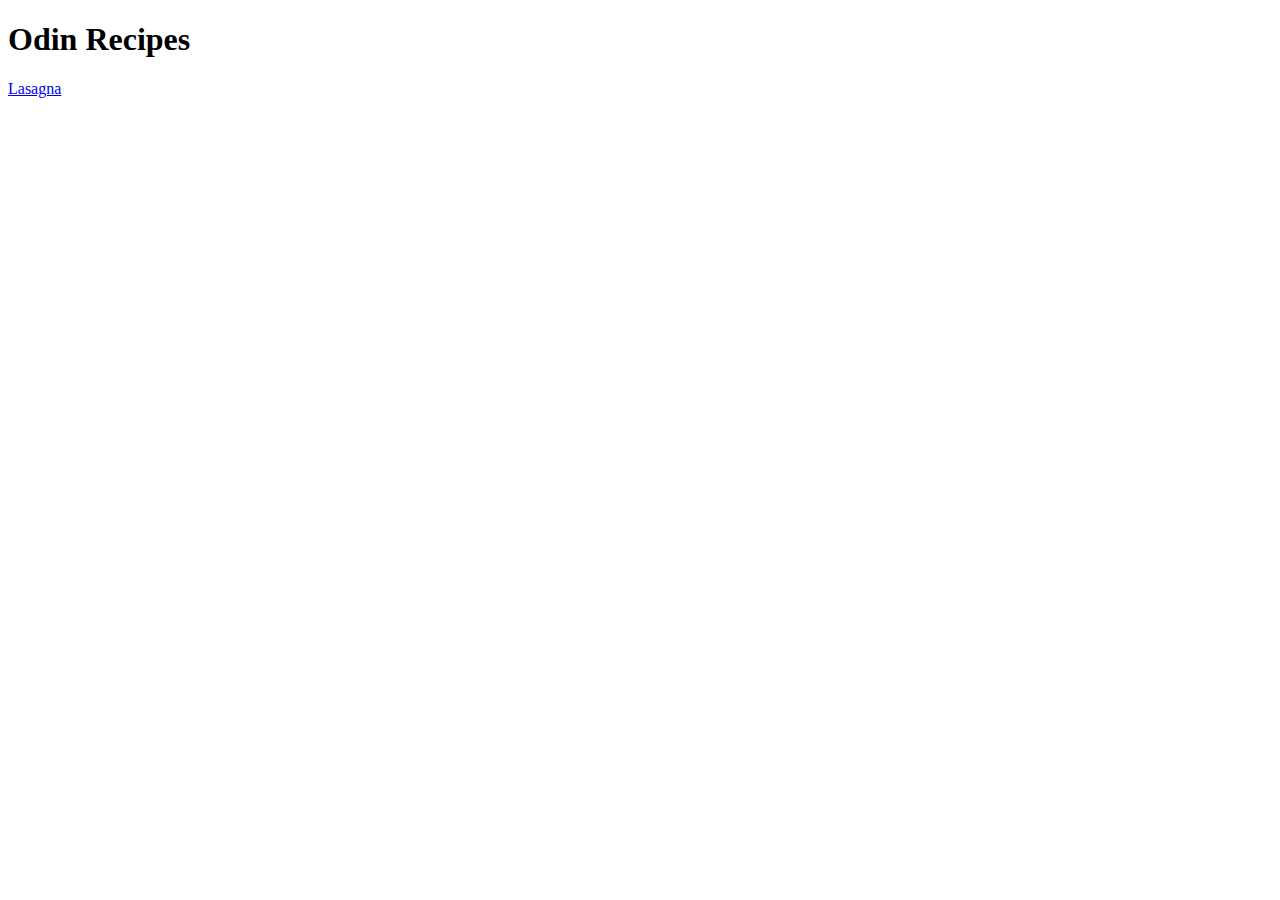
==== index.html @ 2f90ec3a "Create recipes folder, add first recipe and add a link to it in idex.html" ====
<!DOCTYPE html>
<html lang="en">
    <head>
        <meta charset="utf-8">
        <title>Odin recipes</title>
    </head>
    <body>
        <h1>Odin Recipes</h1>
        <a href="./recipes/lasagna.html">Lasagna</a>
    </body>
</html>
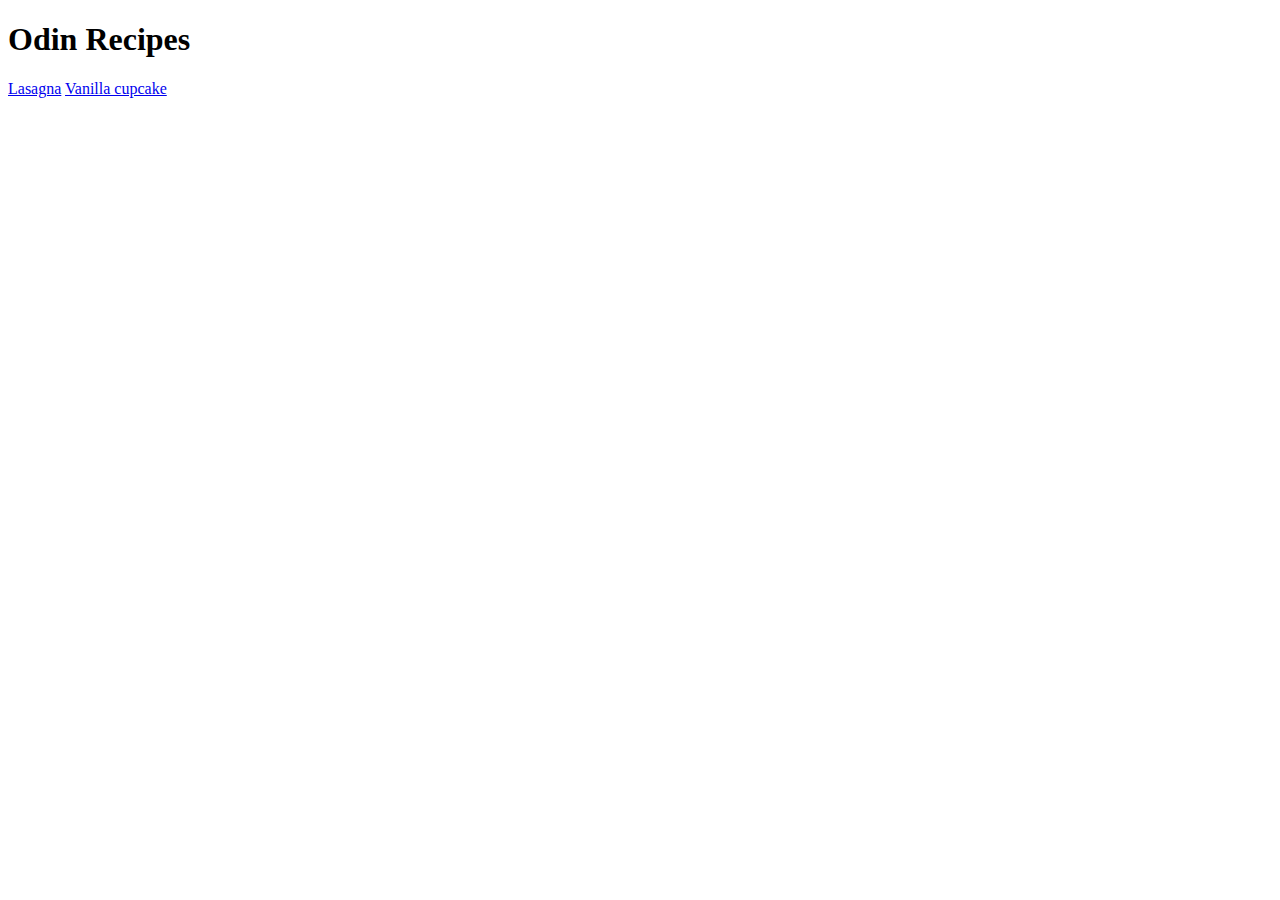
==== commit e17a1155: "Add text to cupckae link in index.html and an image to cupcake.html" ====
--- a/index.html
+++ b/index.html
@@ -7,5 +7,6 @@
     <body>
         <h1>Odin Recipes</h1>
         <a href="./recipes/lasagna.html">Lasagna</a>
+        <a href="./recipes/cupcake.html">Vanilla cupcake</a>
     </body>
 </html>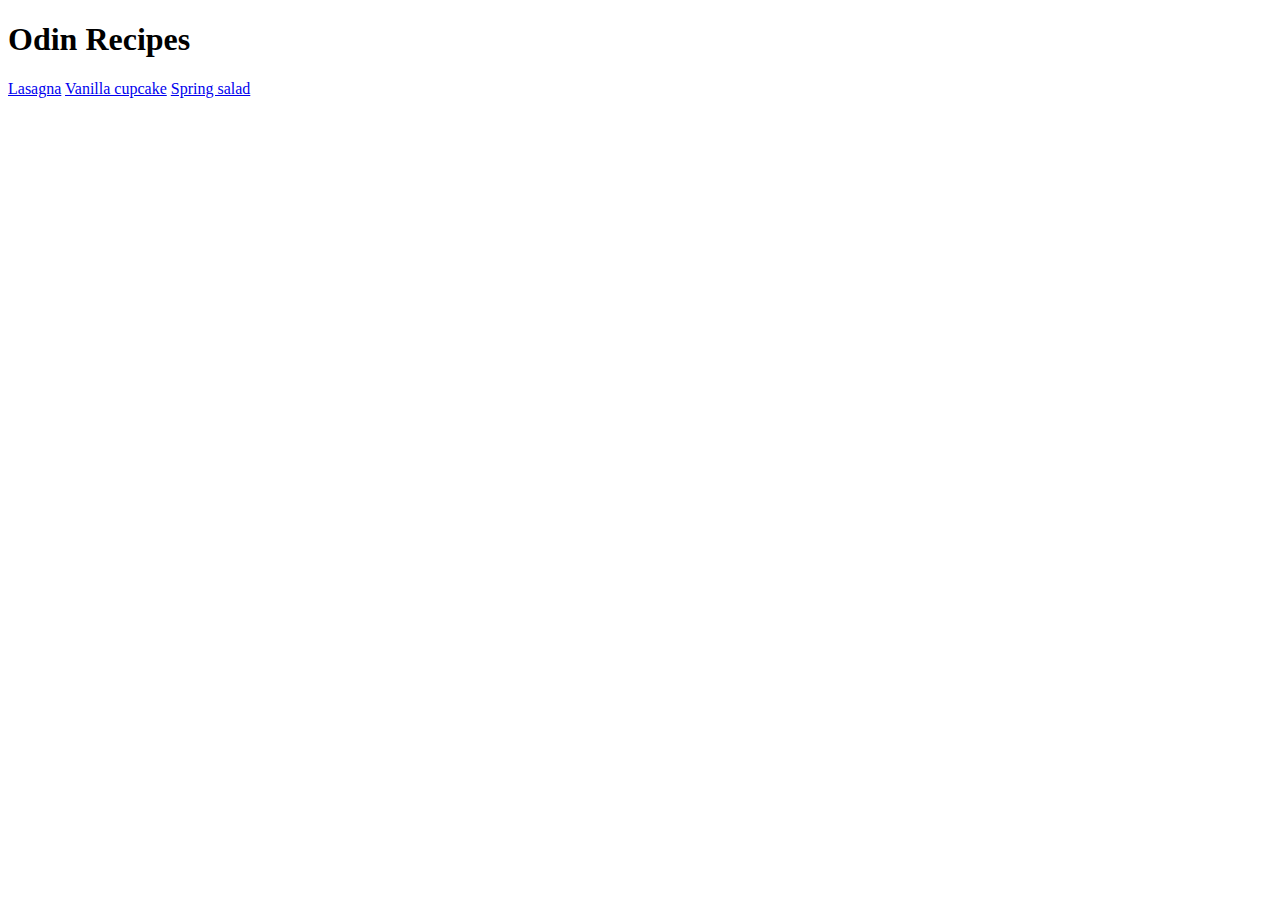
==== commit 8bce280f: "Create salad.html,add image to img folder and add link from index.html to salad.html" ====
--- a/index.html
+++ b/index.html
@@ -8,5 +8,6 @@
         <h1>Odin Recipes</h1>
         <a href="./recipes/lasagna.html">Lasagna</a>
         <a href="./recipes/cupcake.html">Vanilla cupcake</a>
+        <a href="./recipes/salad.html">Spring salad</a>
     </body>
 </html>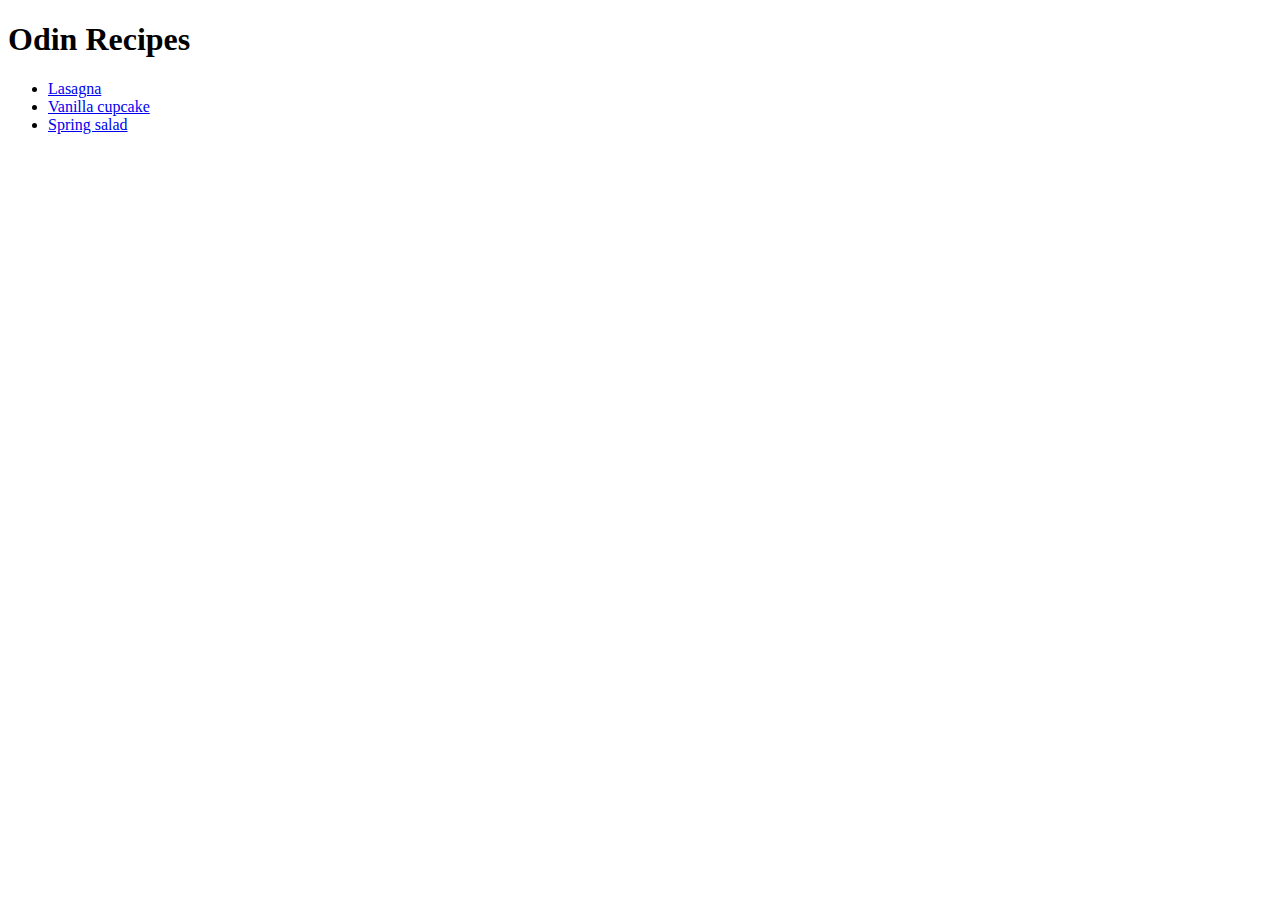
==== commit 717f1237: "Add recipe links to a list" ====
--- a/index.html
+++ b/index.html
@@ -6,8 +6,10 @@
     </head>
     <body>
         <h1>Odin Recipes</h1>
-        <a href="./recipes/lasagna.html">Lasagna</a>
-        <a href="./recipes/cupcake.html">Vanilla cupcake</a>
-        <a href="./recipes/salad.html">Spring salad</a>
+        <ul>
+            <li><a href="./recipes/lasagna.html">Lasagna</a></li>
+            <li><a href="./recipes/cupcake.html">Vanilla cupcake</a></li>
+            <li><a href="./recipes/salad.html">Spring salad</a></li>
+        </ul>
     </body>
 </html>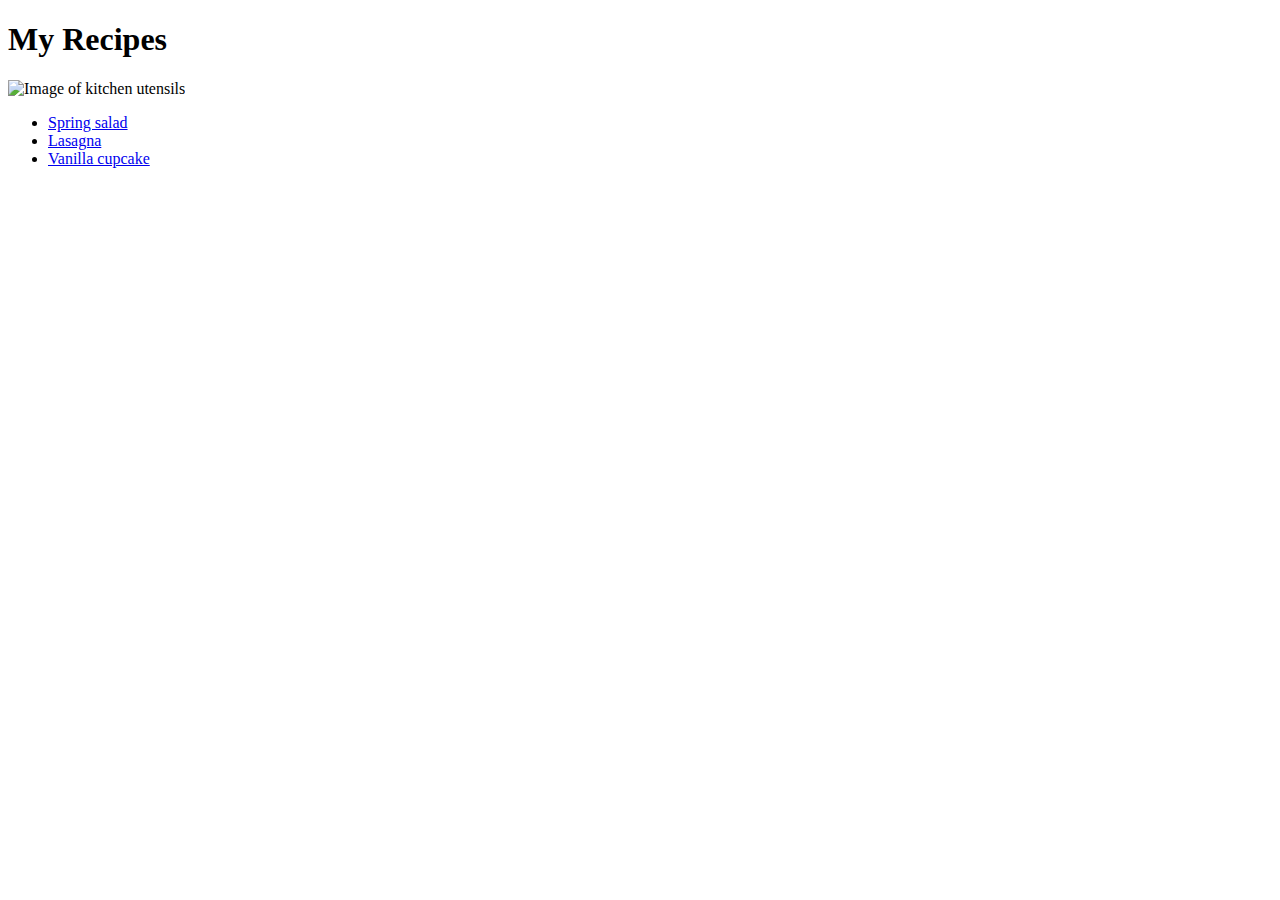
==== commit 01f1a58a: "Add image to frontpage, decrease size of images in the other documents" ====
--- a/index.html
+++ b/index.html
@@ -5,11 +5,12 @@
         <title>Odin recipes</title>
     </head>
     <body>
-        <h1>Odin Recipes</h1>
+        <h1>My Recipes</h1>
+        <img src="./img/kitchen.jpg" alt="Image of kitchen utensils" width="400">
         <ul>
+            <li><a href="./recipes/salad.html">Spring salad</a></li>
             <li><a href="./recipes/lasagna.html">Lasagna</a></li>
             <li><a href="./recipes/cupcake.html">Vanilla cupcake</a></li>
-            <li><a href="./recipes/salad.html">Spring salad</a></li>
         </ul>
     </body>
 </html>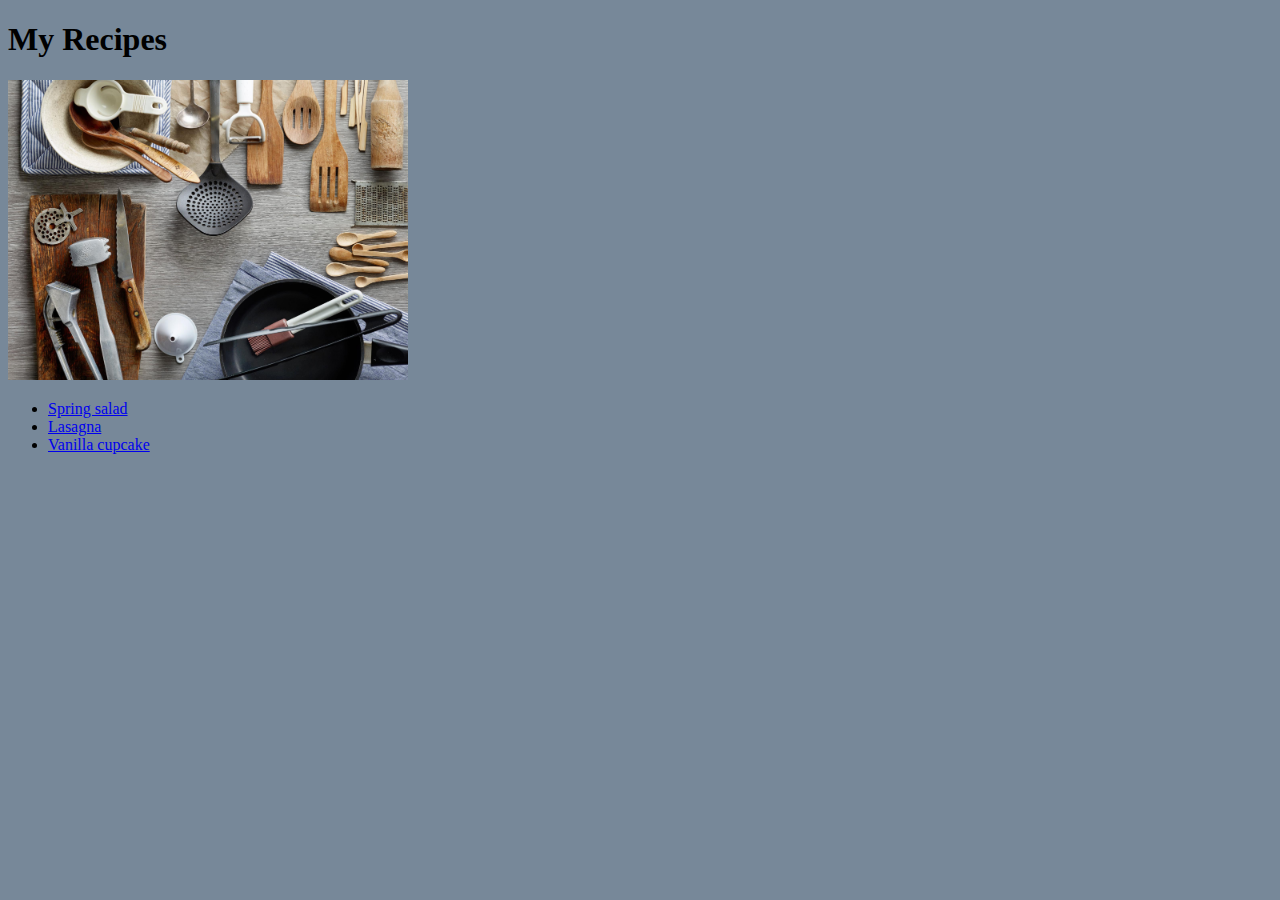
==== commit 1b771100: "Add stylesheet and link it to index.html" ====
--- a/index.html
+++ b/index.html
@@ -3,6 +3,7 @@
     <head>
         <meta charset="utf-8">
         <title>Odin recipes</title>
+        <link rel="stylesheet" href="style.css">
     </head>
     <body>
         <h1>My Recipes</h1>
--- a/style.css
+++ b/style.css
@@ -0,0 +1,3 @@
+body {
+    background-color: lightslategray;
+}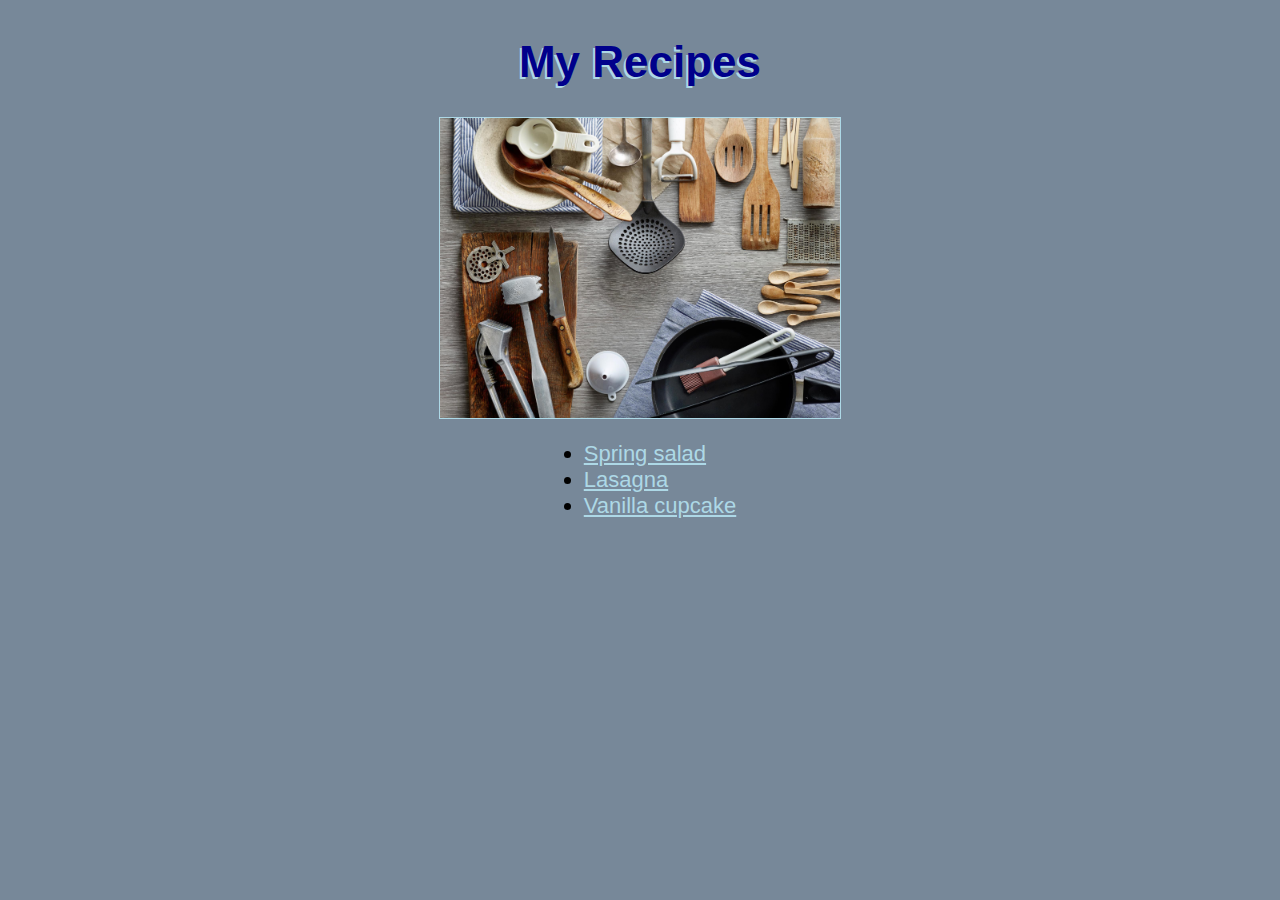
==== commit df9a8493: "Add light and dark text styling" ====
--- a/index.html
+++ b/index.html
@@ -6,7 +6,7 @@
         <link rel="stylesheet" href="style.css">
     </head>
     <body>
-        <h1>My Recipes</h1>
+        <h1 class="dark-text">My Recipes</h1>
         <img src="./img/kitchen.jpg" alt="Image of kitchen utensils" width="400">
         <ul>
             <li><a href="./recipes/salad.html">Spring salad</a></li>
--- a/style.css
+++ b/style.css
@@ -1,3 +1,27 @@
 body {
     background-color: lightslategray;
-}+    display: flex;
+    flex-direction: column;
+    align-items: center;
+    font-size: 22px;
+    font-family: Arial, Helvetica, sans-serif;
+}
+
+img {
+    border: 1px solid lightblue;
+}
+
+a {
+    color: lightblue;
+    
+}
+
+.dark-text {
+    color: darkblue;
+    text-shadow: -2px 2px lightblue;
+}
+
+.light-text {
+    color: lightblue;
+    text-shadow: 2px 2px black;
+}
